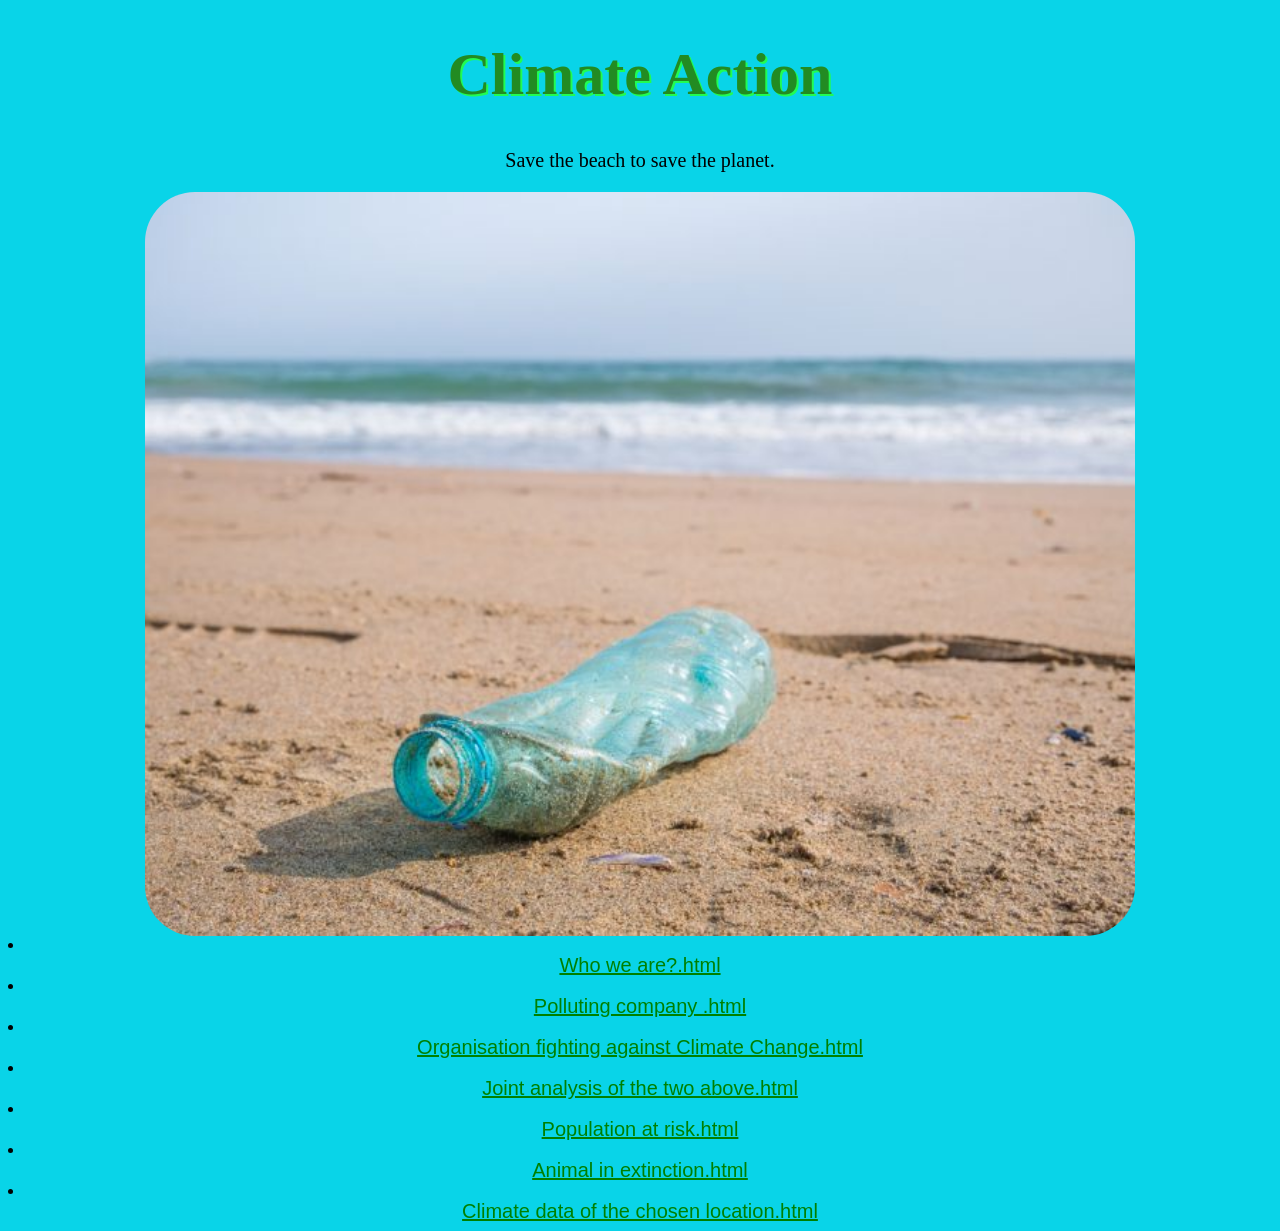
==== index.html @ fa8f4c85 "Add files via upload" ====
<!DOCTYPE html>
<html>
<head>
   <meta charset="utf-8">
   <meta name="viewport" content="width=device-width, initial-scale=1">
   <link rel="stylesheet" type="text/css" href="style.css">
   <title>Climate Action</title>
</head>
<body>
   <h1>Climate Action</h1>
   <p>Save the beach to save the planet.</p>
   <img src="Beach rubish.jpg"
     <ul>
      <li><a href="Who we are.html">Who we are?.html</a></li>
      <li><a href="Polluting company.html">Polluting company .html</a></li>
      <li><a href="Organisation fighting against Climate Change.html">Organisation fighting against Climate Change.html</a></li>
      <li><a href="Joint analysis of the two above.html">Joint analysis of the two above.html</a></li>
      <li><a href="Population at risk.html">Population at risk.html</a></li>
      <li><a href="Animal in extinction.html">Animal in extinction.html</a></li>
      <li><a href="Climate data of the chosen location.html">Climate data of the chosen location.html</a></li>
   </ul>

</body>
</htlm>
---- style.css ----
body{
	background-color: #09D4E8;
    font-family: sans-serif;

}

h1{
	color: forestgreen;
	text-align: center;
	font-size: 60px;
	text-shadow: 2px 2px 0 #21FC52;
	font-family: impact;
}

p{
	color: black;
	text-align: center;
	font-size: 20px;
	font-family: Comic Sans MS;
}


img {
	width: 990px;
	border-radius: 50px;
	display: block;
	margin: 0 auto;
}

img:hover {
	opacity: 0.9;
}

a {
	color: green;
	display: block;
	text-align: center;
	font-size: 20px;
}

ul {
	width: fit-content;
	margin: 0 auto;
	text-align: left;
}
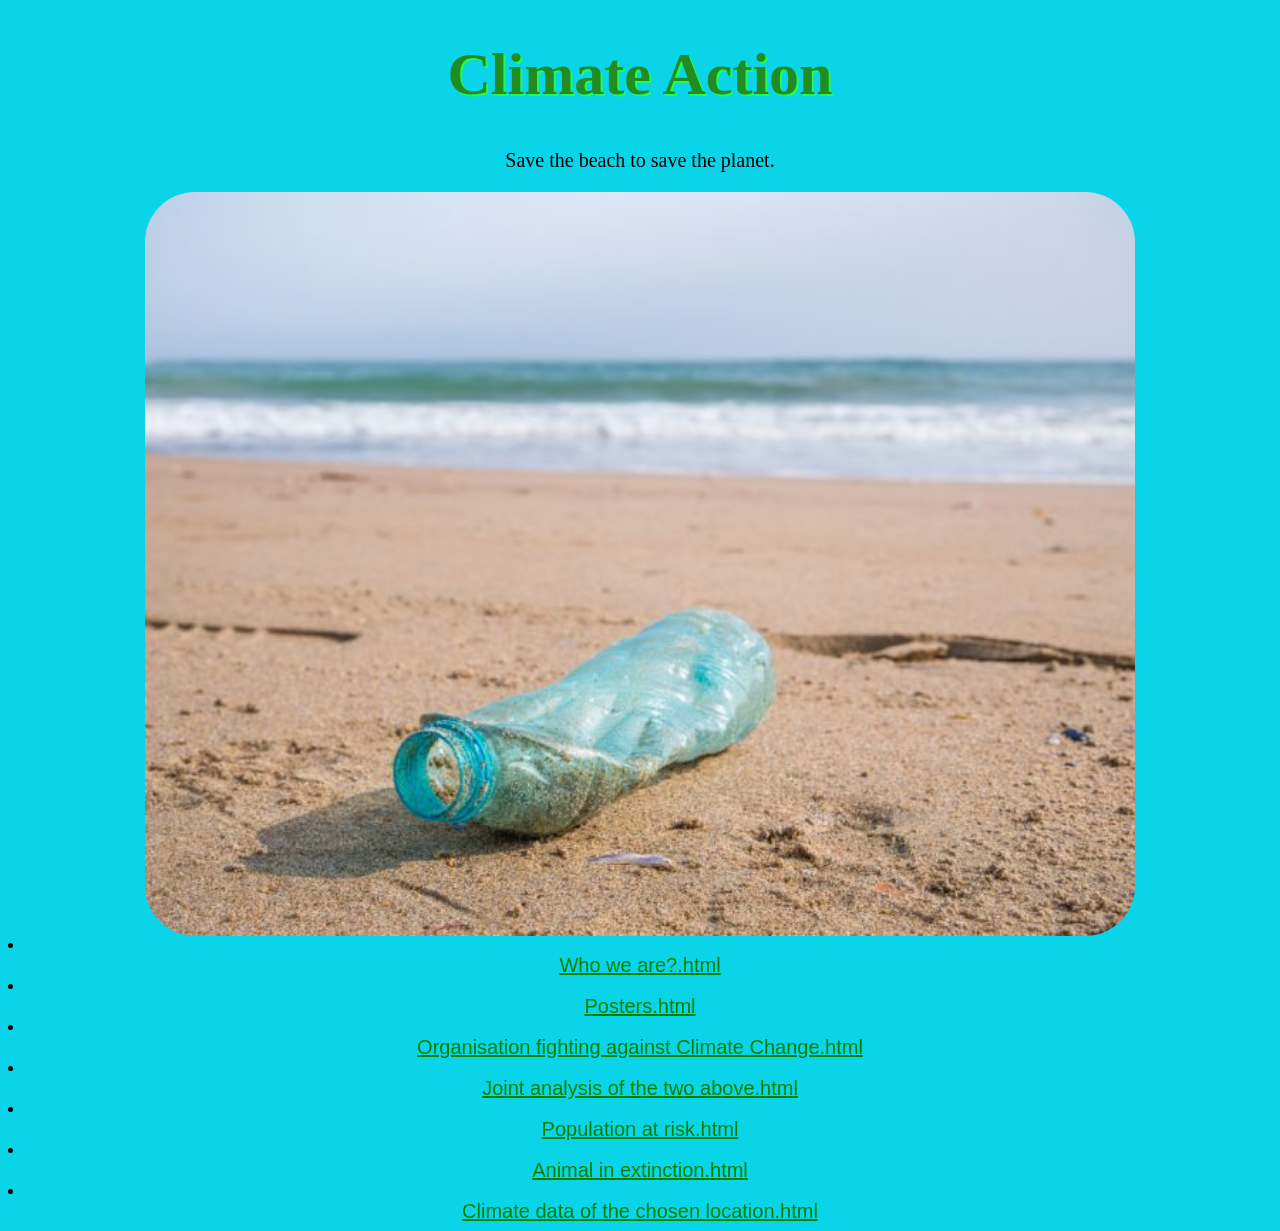
==== commit 05ab847f: "Add files via upload" ====
--- a/index.html
+++ b/index.html
@@ -12,7 +12,7 @@
    <img src="Beach rubish.jpg"
      <ul>
       <li><a href="Who we are.html">Who we are?.html</a></li>
-      <li><a href="Polluting company.html">Polluting company .html</a></li>
+      <li><a href="Posters.html">Posters.html</a></li>
       <li><a href="Organisation fighting against Climate Change.html">Organisation fighting against Climate Change.html</a></li>
       <li><a href="Joint analysis of the two above.html">Joint analysis of the two above.html</a></li>
       <li><a href="Population at risk.html">Population at risk.html</a></li>
